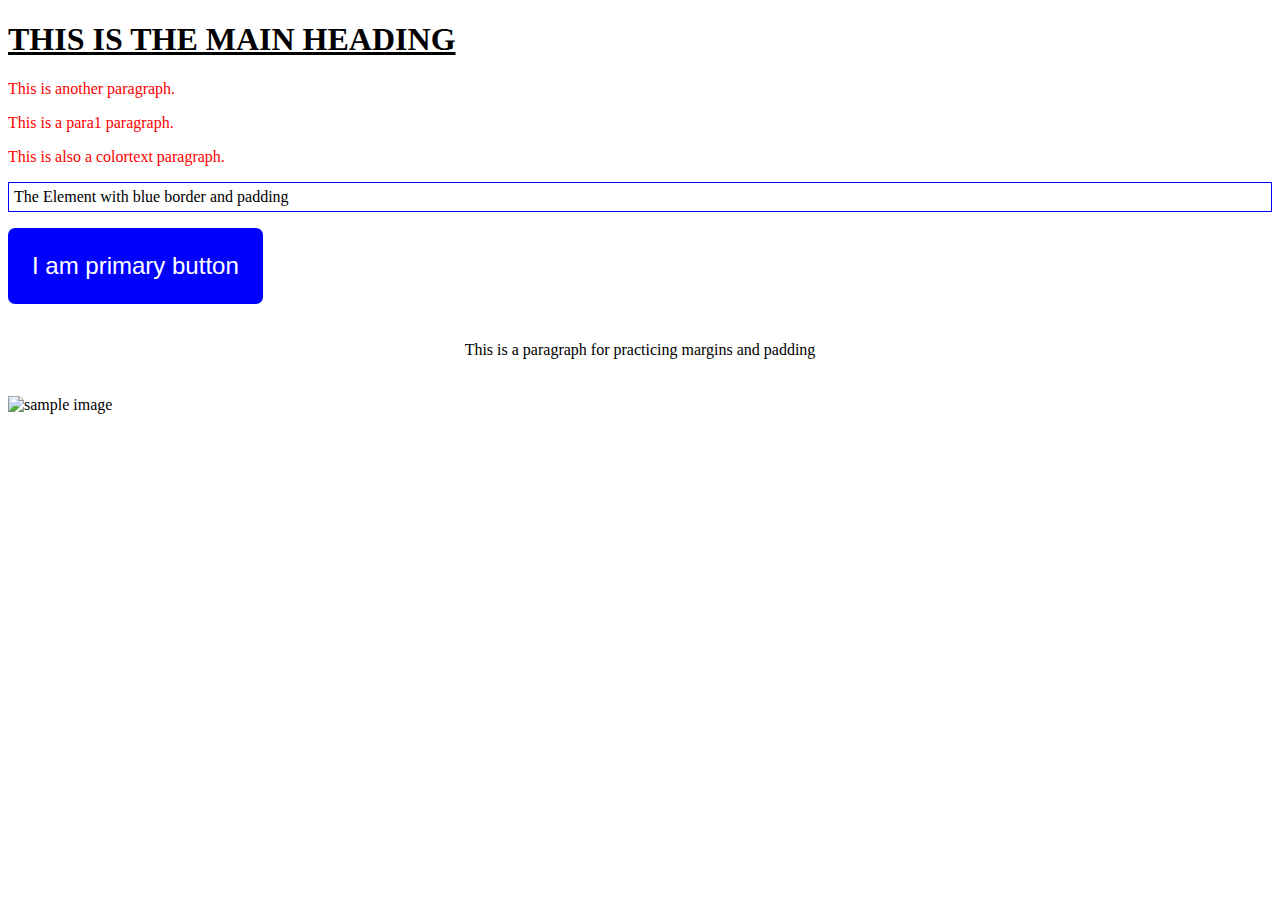
==== index.html @ 9964f9bb "WebDesign11-2025" ====
<!DOCTYPE html>
<html lang="en">
<head>
  <meta charset="UTF-8">
  <meta name="viewport" content="width=device-width, initial-scale=1.0">
  <link rel="stylesheet" href="styles.css">
  <title>NVC 2024</title>
</head>
<body>
  <h1>This is the main Heading</h1>
  <p class="colortext">This is another paragraph.</p>
  <p class="colortext">This is a para1 paragraph.</p>
  <p class="colortext">This is also a colortext paragraph.</p>
  <p class="with-border">The Element with blue border and padding</p>
  <p>
    <button class="primary-button">I am primary button</button>
  </p>
  <div>
    <div class="m-p">This is a paragraph for practicing margins and padding</div>
  </div>
  <p>
    <img class="avatar" src="https://images.unsplash.com/photo-1719937050679-c3a2c9c67b0f?q=80&w=1744&auto=format&fit=crop&ixlib=rb-4.0.3&ixid=M3wxMjA3fDB8MHxwaG90by1wYWdlfHx8fGVufDB8fHx8fA%3D%3D" alt="sample image" />
  </p>
</body>
</html>
---- styles.css ----
<style>
p {
    color: red;
}

h1 {text-transform: uppercase; 
    text-decoration: underline;
}
.colortext {
    color: red;
}
.with-border {
    border: 1px solid blue;
    padding: 5px;
}
.primary-button {
    border-radius: 7px;
    padding: 1em;
    background-color: blue;
    color: white;
    font-size: 24px;
    border: none;
    cursor: pointer;
  }
  .m-p {
    margin: 2em 1em;
    padding: 5px;
    text-align: center;
  }
  .aviatar {
    height:250px;
    width: 250px;
    border-radius: 50%;
    object-fit: cover;
  }
  </style>
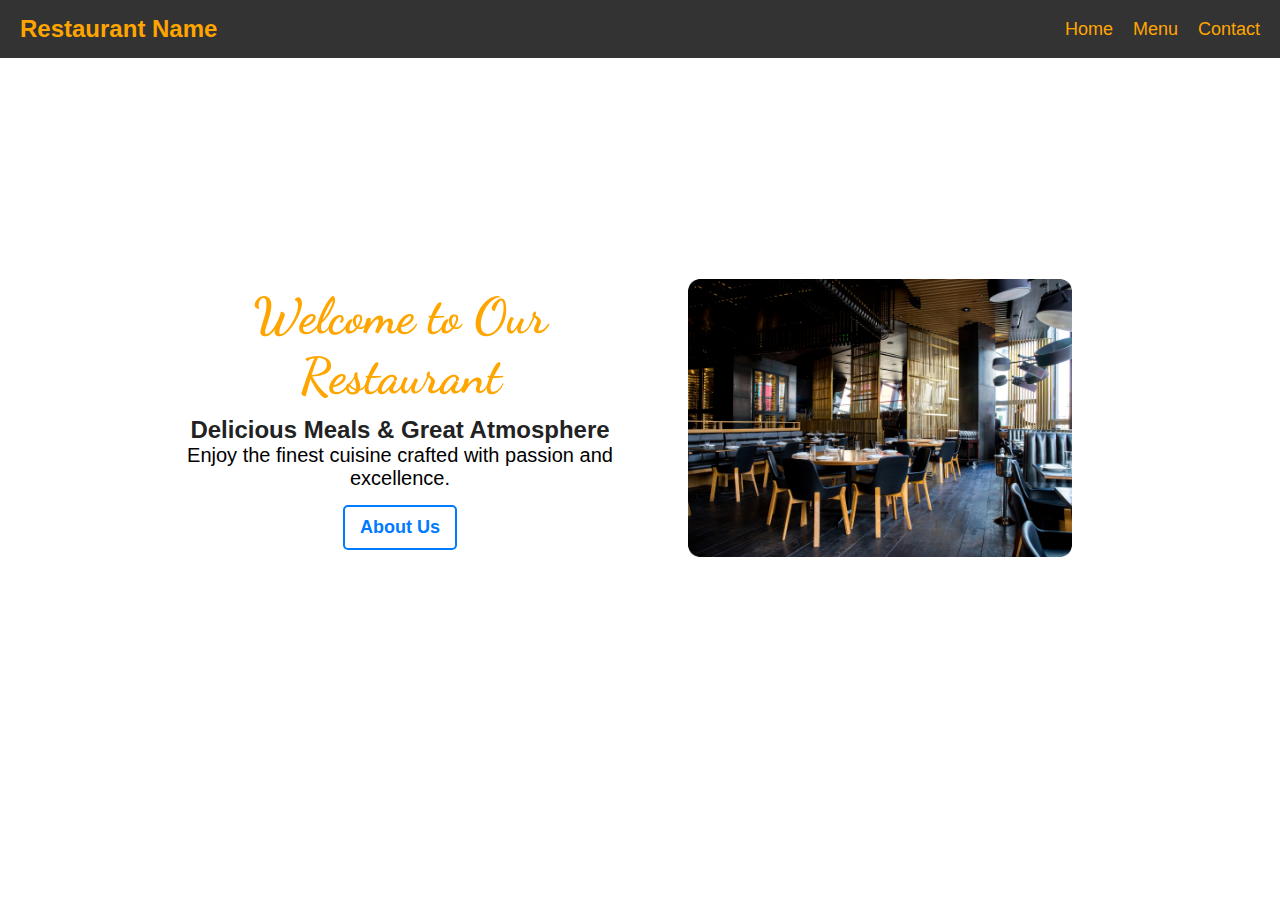
==== commit 63f30d30: "2_25 submit" ====
--- a/index.html
+++ b/index.html
@@ -1,25 +1,143 @@
 <!DOCTYPE html>
 <html lang="en">
 <head>
-  <meta charset="UTF-8">
-  <meta name="viewport" content="width=device-width, initial-scale=1.0">
-  <link rel="stylesheet" href="styles.css">
-  <title>NVC 2024</title>
+    <meta charset="UTF-8">
+    <meta name="viewport" content="width=device-width, initial-scale=1.0">
+    <title>Restaurant Name</title>
+    <link rel="stylesheet" href="styles.css">
+
+    
+    <link href="https://fonts.googleapis.com/css2?family=Dancing+Script:wght@400;500;600;700&display=swap" rel="stylesheet">
+
+    <style>
+        * {
+            margin: 0;
+            padding: 0;
+            box-sizing: border-box;
+            font-family: Arial, sans-serif;
+        }
+
+        
+        .navbar {
+            display: flex;
+            justify-content: space-between;
+            align-items: center;
+            background-color: #333;
+            color: white;
+            padding: 15px 20px;
+        }
+
+        .navbar .logo {
+            font-size: 24px;
+            font-weight: bold;
+            color: orange
+        }
+
+        .navbar .nav-links {
+            list-style: none;
+            display: flex;
+        }
+
+        .navbar .nav-links li {
+            margin-left: 20px;
+        }
+
+        .navbar .nav-links a {
+            text-decoration: none;
+            color: orange;
+            font-size: 18px;
+        }
+
+        .navbar .nav-links a:hover {
+            text-decoration: underline;
+        }
+
+        
+        .container {
+            display: flex;
+            justify-content: center; 
+            align-items: center; 
+            padding: 40px;
+            height: 80vh;
+        }
+
+        .content {
+            width: 40%; 
+            text-align: center; 
+        }
+
+        .title {
+            font-size: 50px; 
+            font-family: 'Dancing Script', cursive;
+            font-weight: 700; 
+            color: orange;
+        }
+
+        .subtitle {
+            font-size: 24px; 
+            font-weight: bold;
+            margin-top: 10px;
+            color: #222;
+        }
+
+        .content p {
+            font-size: 20px;
+            margin-bottom: 15px;
+        }
+
+        .content a {
+            display: inline-block;
+            font-size: 18px;
+            color: #007BFF;
+            text-decoration: none;
+            font-weight: bold;
+            padding: 10px 15px;
+            border: 2px solid #007BFF;
+            border-radius: 5px;
+        }
+
+        .content a:hover {
+            background-color: #007BFF;
+            color: white;
+        }
+
+        .image {
+            width: 40%;
+            display: flex;
+            justify-content: center; 
+            align-items: center; 
+        }
+
+        .image img {
+            width: 80%;
+            border-radius: 10px;
+        }
+    </style>
 </head>
 <body>
-  <h1>This is the main Heading</h1>
-  <p class="colortext">This is another paragraph.</p>
-  <p class="colortext">This is a para1 paragraph.</p>
-  <p class="colortext">This is also a colortext paragraph.</p>
-  <p class="with-border">The Element with blue border and padding</p>
-  <p>
-    <button class="primary-button">I am primary button</button>
-  </p>
-  <div>
-    <div class="m-p">This is a paragraph for practicing margins and padding</div>
-  </div>
-  <p>
-    <img class="avatar" src="https://images.unsplash.com/photo-1719937050679-c3a2c9c67b0f?q=80&w=1744&auto=format&fit=crop&ixlib=rb-4.0.3&ixid=M3wxMjA3fDB8MHxwaG90by1wYWdlfHx8fGVufDB8fHx8fA%3D%3D" alt="sample image" />
-  </p>
+
+
+    <div class="navbar">
+        <div class="logo">Restaurant Name</div>
+        <ul class="nav-links">
+            <li><a href="#">Home</a></li>
+            <li><a href="#">Menu</a></li>
+            <li><a href="#">Contact</a></li>
+        </ul>
+    </div>
+
+    
+    <div class="container">
+        <div class="content">
+            <h1 class="title">Welcome to Our Restaurant</h1>
+            <h2 class="subtitle">Delicious Meals & Great Atmosphere</h2>
+            <p>Enjoy the finest cuisine crafted with passion and excellence.</p>
+            <a href="about.html">About Us</a>
+        </div>
+        <div class="image">
+            <img src="assets/our-story.jpg" alt="our-story">
+        </div>
+    </div>
+
 </body>
 </html>--- a/styles.css
+++ b/styles.css
@@ -1,36 +1,101 @@
 <style>
-p {
-    color: red;
+* {
+    margin: 0;
+    padding: 0;
+    box-sizing: border-box;
+    font-family: Arial, sans-serif;
 }
 
-h1 {text-transform: uppercase; 
+.navbar {
+    display: flex;
+    justify-content: space-between;
+    align-items: center;
+    background-color: #333;
+    color: white;
+    padding: 15px 20px;
+}
+
+.navbar .logo {
+    font-size: 24px;
+    font-weight: bold;
+}
+
+.navbar .nav-links {
+    list-style: none;
+    display: flex;
+}
+
+.navbar .nav-links li {
+    margin-left: 20px;
+}
+
+.navbar .nav-links a {
+    text-decoration: none;
+    color: white;
+    font-size: 18px;
+}
+
+.navbar .nav-links a:hover {
     text-decoration: underline;
 }
-.colortext {
-    color: red;
+
+.container {
+    display: flex;
+    justify-content: center; 
+    align-items: center; 
+    padding: 40px;
+    height: 80vh;
 }
-.with-border {
-    border: 1px solid blue;
-    padding: 5px;
+
+.content {
+    width: 40%; 
+    text-align: center; 
 }
-.primary-button {
-    border-radius: 7px;
-    padding: 1em;
-    background-color: blue;
+
+.title {
+    font-size: 50px; 
+    font-family: 'Georgia', serif;
+    font-weight: bold;
+    color: #444;
+}
+
+.subtitle {
+    font-size: 24px; 
+    font-weight: bold;
+    margin-top: 10px;
+    color: #222;
+}
+
+.content p {
+    font-size: 20px;
+    margin-bottom: 15px;
+}
+
+.content a {
+    display: inline-block;
+    font-size: 18px;
+    color: #007BFF;
+    text-decoration: none;
+    font-weight: bold;
+    padding: 10px 15px;
+    border: 2px solid #007BFF;
+    border-radius: 5px;
+}
+
+.content a:hover {
+    background-color: #007BFF;
     color: white;
-    font-size: 24px;
-    border: none;
-    cursor: pointer;
-  }
-  .m-p {
-    margin: 2em 1em;
-    padding: 5px;
-    text-align: center;
-  }
-  .aviatar {
-    height:250px;
-    width: 250px;
-    border-radius: 50%;
-    object-fit: cover;
-  }
-  </style>+}
+
+.image {
+    width: 40%;
+    display: flex;
+    justify-content: center; 
+    align-items: center; 
+}
+
+.image img {
+    width: 80%;
+    border-radius: 10px;
+}
+</style>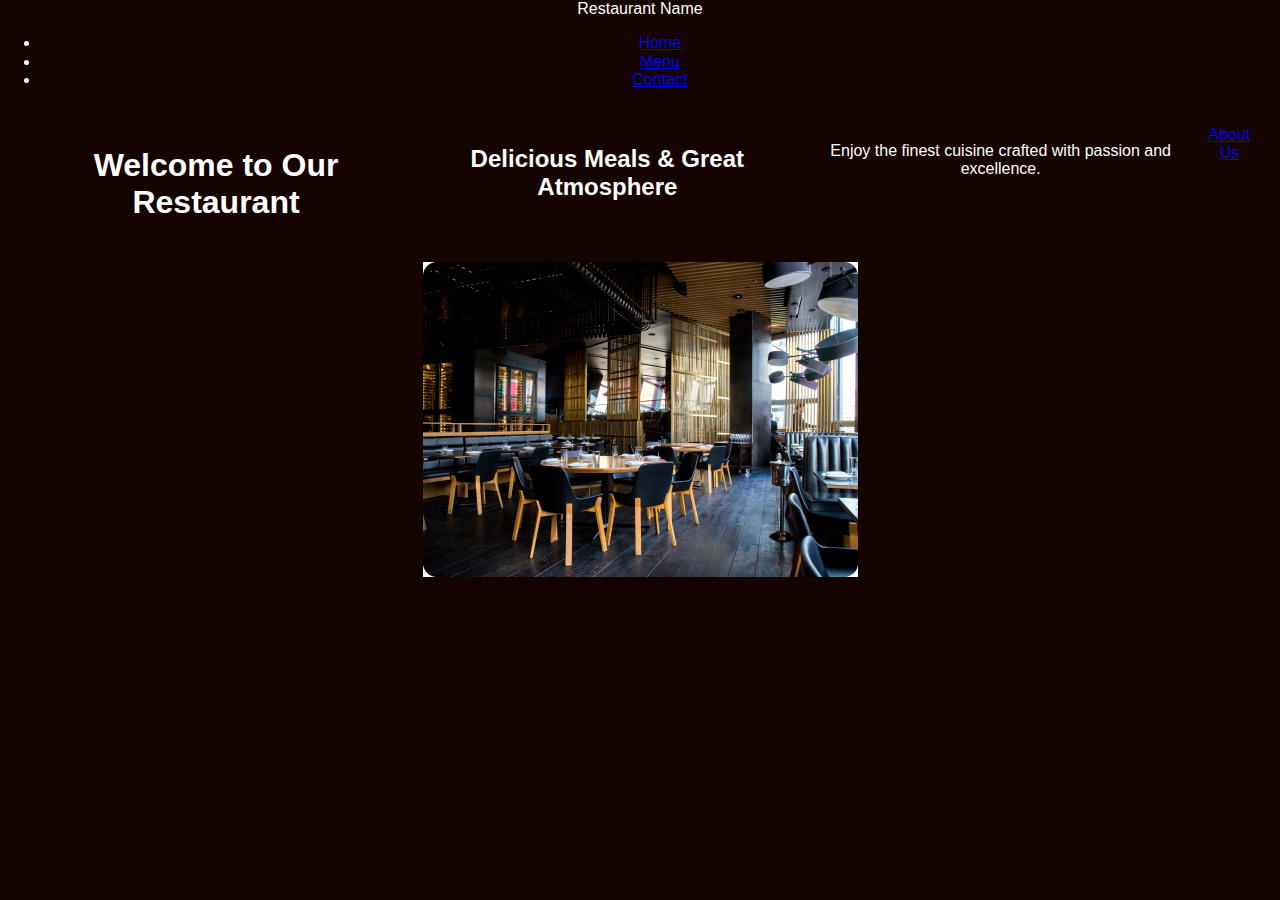
==== commit a519a418: "SASS update" ====
--- a/index.html
+++ b/index.html
@@ -4,115 +4,12 @@
     <meta charset="UTF-8">
     <meta name="viewport" content="width=device-width, initial-scale=1.0">
     <title>Restaurant Name</title>
-    <link rel="stylesheet" href="styles.css">
+    <link rel="stylesheet" href="styles/main.css">
 
     
     <link href="https://fonts.googleapis.com/css2?family=Dancing+Script:wght@400;500;600;700&display=swap" rel="stylesheet">
 
-    <style>
-        * {
-            margin: 0;
-            padding: 0;
-            box-sizing: border-box;
-            font-family: Arial, sans-serif;
-        }
-
-        
-        .navbar {
-            display: flex;
-            justify-content: space-between;
-            align-items: center;
-            background-color: #333;
-            color: white;
-            padding: 15px 20px;
-        }
-
-        .navbar .logo {
-            font-size: 24px;
-            font-weight: bold;
-            color: orange
-        }
-
-        .navbar .nav-links {
-            list-style: none;
-            display: flex;
-        }
-
-        .navbar .nav-links li {
-            margin-left: 20px;
-        }
-
-        .navbar .nav-links a {
-            text-decoration: none;
-            color: orange;
-            font-size: 18px;
-        }
-
-        .navbar .nav-links a:hover {
-            text-decoration: underline;
-        }
-
-        
-        .container {
-            display: flex;
-            justify-content: center; 
-            align-items: center; 
-            padding: 40px;
-            height: 80vh;
-        }
-
-        .content {
-            width: 40%; 
-            text-align: center; 
-        }
-
-        .title {
-            font-size: 50px; 
-            font-family: 'Dancing Script', cursive;
-            font-weight: 700; 
-            color: orange;
-        }
-
-        .subtitle {
-            font-size: 24px; 
-            font-weight: bold;
-            margin-top: 10px;
-            color: #222;
-        }
-
-        .content p {
-            font-size: 20px;
-            margin-bottom: 15px;
-        }
-
-        .content a {
-            display: inline-block;
-            font-size: 18px;
-            color: #007BFF;
-            text-decoration: none;
-            font-weight: bold;
-            padding: 10px 15px;
-            border: 2px solid #007BFF;
-            border-radius: 5px;
-        }
-
-        .content a:hover {
-            background-color: #007BFF;
-            color: white;
-        }
-
-        .image {
-            width: 40%;
-            display: flex;
-            justify-content: center; 
-            align-items: center; 
-        }
-
-        .image img {
-            width: 80%;
-            border-radius: 10px;
-        }
-    </style>
+    
 </head>
 <body>
 
--- a/styles/main.css
+++ b/styles/main.css
@@ -0,0 +1,367 @@
+/*! normalize.css v8.0.1 | MIT License | github.com/necolas/normalize.css */
+/* Document
+   ========================================================================== */
+/**
+ * 1. Correct the line height in all browsers.
+ * 2. Prevent adjustments of font size after orientation changes in iOS.
+ */
+html {
+  line-height: 1.15; /* 1 */
+  -webkit-text-size-adjust: 100%; /* 2 */
+}
+
+/* Sections
+   ========================================================================== */
+/**
+ * Remove the margin in all browsers.
+ */
+body {
+  margin: 0;
+}
+
+/**
+ * Render the `main` element consistently in IE.
+ */
+main {
+  display: block;
+}
+
+/**
+ * Correct the font size and margin on `h1` elements within `section` and
+ * `article` contexts in Chrome, Firefox, and Safari.
+ */
+h1 {
+  font-size: 2em;
+  margin: 0.67em 0;
+}
+
+/* Grouping content
+   ========================================================================== */
+/**
+ * 1. Add the correct box sizing in Firefox.
+ * 2. Show the overflow in Edge and IE.
+ */
+hr {
+  box-sizing: content-box; /* 1 */
+  height: 0; /* 1 */
+  overflow: visible; /* 2 */
+}
+
+/**
+ * 1. Correct the inheritance and scaling of font size in all browsers.
+ * 2. Correct the odd `em` font sizing in all browsers.
+ */
+pre {
+  font-family: monospace, monospace; /* 1 */
+  font-size: 1em; /* 2 */
+}
+
+/* Text-level semantics
+   ========================================================================== */
+/**
+ * Remove the gray background on active links in IE 10.
+ */
+a {
+  background-color: transparent;
+}
+
+/**
+ * 1. Remove the bottom border in Chrome 57-
+ * 2. Add the correct text decoration in Chrome, Edge, IE, Opera, and Safari.
+ */
+abbr[title] {
+  border-bottom: none; /* 1 */
+  text-decoration: underline; /* 2 */
+  -webkit-text-decoration: underline dotted;
+          text-decoration: underline dotted; /* 2 */
+}
+
+/**
+ * Add the correct font weight in Chrome, Edge, and Safari.
+ */
+b,
+strong {
+  font-weight: bolder;
+}
+
+/**
+ * 1. Correct the inheritance and scaling of font size in all browsers.
+ * 2. Correct the odd `em` font sizing in all browsers.
+ */
+code,
+kbd,
+samp {
+  font-family: monospace, monospace; /* 1 */
+  font-size: 1em; /* 2 */
+}
+
+/**
+ * Add the correct font size in all browsers.
+ */
+small {
+  font-size: 80%;
+}
+
+/**
+ * Prevent `sub` and `sup` elements from affecting the line height in
+ * all browsers.
+ */
+sub,
+sup {
+  font-size: 75%;
+  line-height: 0;
+  position: relative;
+  vertical-align: baseline;
+}
+
+sub {
+  bottom: -0.25em;
+}
+
+sup {
+  top: -0.5em;
+}
+
+/* Embedded content
+   ========================================================================== */
+/**
+ * Remove the border on images inside links in IE 10.
+ */
+img {
+  border-style: none;
+}
+
+/* Forms
+   ========================================================================== */
+/**
+ * 1. Change the font styles in all browsers.
+ * 2. Remove the margin in Firefox and Safari.
+ */
+button,
+input,
+optgroup,
+select,
+textarea {
+  font-family: inherit; /* 1 */
+  font-size: 100%; /* 1 */
+  line-height: 1.15; /* 1 */
+  margin: 0; /* 2 */
+}
+
+/**
+ * Show the overflow in IE.
+ * 1. Show the overflow in Edge.
+ */
+button,
+input { /* 1 */
+  overflow: visible;
+}
+
+/**
+ * Remove the inheritance of text transform in Edge, Firefox, and IE.
+ * 1. Remove the inheritance of text transform in Firefox.
+ */
+button,
+select { /* 1 */
+  text-transform: none;
+}
+
+/**
+ * Correct the inability to style clickable types in iOS and Safari.
+ */
+button,
+[type=button],
+[type=reset],
+[type=submit] {
+  -webkit-appearance: button;
+}
+
+/**
+ * Remove the inner border and padding in Firefox.
+ */
+button::-moz-focus-inner,
+[type=button]::-moz-focus-inner,
+[type=reset]::-moz-focus-inner,
+[type=submit]::-moz-focus-inner {
+  border-style: none;
+  padding: 0;
+}
+
+/**
+ * Restore the focus styles unset by the previous rule.
+ */
+button:-moz-focusring,
+[type=button]:-moz-focusring,
+[type=reset]:-moz-focusring,
+[type=submit]:-moz-focusring {
+  outline: 1px dotted ButtonText;
+}
+
+/**
+ * Correct the padding in Firefox.
+ */
+fieldset {
+  padding: 0.35em 0.75em 0.625em;
+}
+
+/**
+ * 1. Correct the text wrapping in Edge and IE.
+ * 2. Correct the color inheritance from `fieldset` elements in IE.
+ * 3. Remove the padding so developers are not caught out when they zero out
+ *    `fieldset` elements in all browsers.
+ */
+legend {
+  box-sizing: border-box; /* 1 */
+  color: inherit; /* 2 */
+  display: table; /* 1 */
+  max-width: 100%; /* 1 */
+  padding: 0; /* 3 */
+  white-space: normal; /* 1 */
+}
+
+/**
+ * Add the correct vertical alignment in Chrome, Firefox, and Opera.
+ */
+progress {
+  vertical-align: baseline;
+}
+
+/**
+ * Remove the default vertical scrollbar in IE 10+.
+ */
+textarea {
+  overflow: auto;
+}
+
+/**
+ * 1. Add the correct box sizing in IE 10.
+ * 2. Remove the padding in IE 10.
+ */
+[type=checkbox],
+[type=radio] {
+  box-sizing: border-box; /* 1 */
+  padding: 0; /* 2 */
+}
+
+/**
+ * Correct the cursor style of increment and decrement buttons in Chrome.
+ */
+[type=number]::-webkit-inner-spin-button,
+[type=number]::-webkit-outer-spin-button {
+  height: auto;
+}
+
+/**
+ * 1. Correct the odd appearance in Chrome and Safari.
+ * 2. Correct the outline style in Safari.
+ */
+[type=search] {
+  -webkit-appearance: textfield; /* 1 */
+  outline-offset: -2px; /* 2 */
+}
+
+/**
+ * Remove the inner padding in Chrome and Safari on macOS.
+ */
+[type=search]::-webkit-search-decoration {
+  -webkit-appearance: none;
+}
+
+/**
+ * 1. Correct the inability to style clickable types in iOS and Safari.
+ * 2. Change font properties to `inherit` in Safari.
+ */
+::-webkit-file-upload-button {
+  -webkit-appearance: button; /* 1 */
+  font: inherit; /* 2 */
+}
+
+/* Interactive
+   ========================================================================== */
+/*
+ * Add the correct display in Edge, IE 10+, and Firefox.
+ */
+details {
+  display: block;
+}
+
+/*
+ * Add the correct display in all browsers.
+ */
+summary {
+  display: list-item;
+}
+
+/* Misc
+   ========================================================================== */
+/**
+ * Add the correct display in IE 10+.
+ */
+template {
+  display: none;
+}
+
+/**
+ * Add the correct display in IE 10.
+ */
+[hidden] {
+  display: none;
+}
+
+body {
+  background-color: #150300;
+  color: white;
+  font-family: Arial, sans-serif;
+  text-align: center;
+}
+
+nav ul {
+  list-style: none;
+  padding: 0;
+  margin: 0;
+  display: flex;
+  justify-content: center;
+  background-color: #414141;
+}
+
+nav ul li {
+  display: inline-block;
+  margin: 15px;
+}
+
+nav ul li a {
+  color: white;
+  text-decoration: none;
+  text-transform: uppercase;
+}
+
+.hero {
+  padding: 50px 10px;
+  background-color: #DB8D33;
+}
+
+.hero h1 {
+  font-size: 36px;
+  text-transform: uppercase;
+}
+
+.hero p {
+  font-size: 18px;
+}
+
+.content {
+  display: flex;
+  justify-content: space-around;
+  padding: 20px;
+}
+
+figure img {
+  max-width: 100%;
+  border: 2px solid white;
+}
+
+footer {
+  padding: 10px;
+  background-color: #414141;
+  margin-top: 20px;
+}/*# sourceMappingURL=main.css.map */